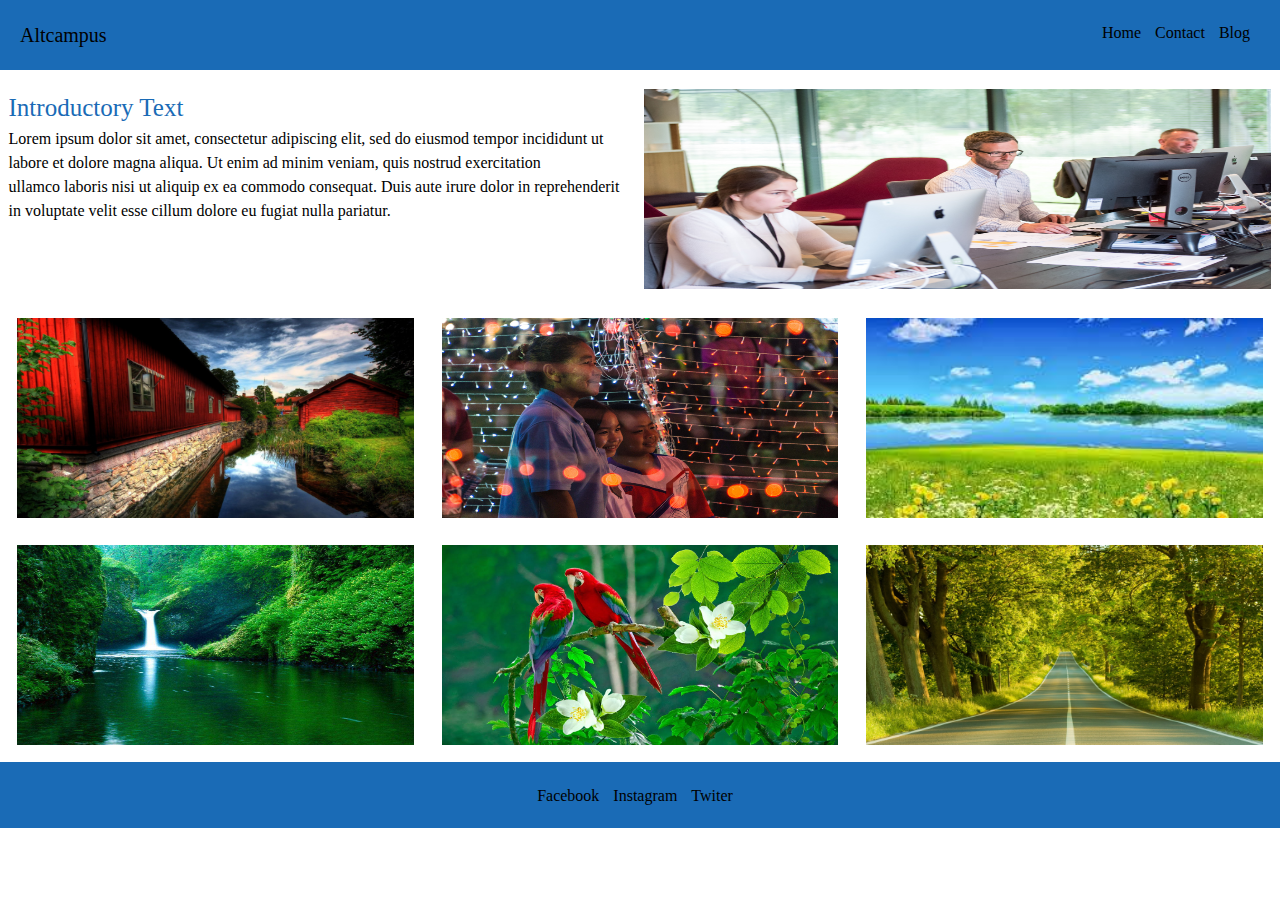
==== block-BHaabk/index.html @ a50d1d8a "flexbox-assignment" ====
<!DOCTYPE html>
<html lang="en">
  <head>
    <meta charset="UTF-8" />
    <title>flexbox</title>
    <link rel="stylesheet" href="style.css" />
  </head>
  <body>
    <header class="header">
      <div class="container">
        <h1>Altcampus</h1>
        <nav class="nav">
          <a href="#">Home</a>
          <a href="#">Contact</a>
          <a href="#">Blog</a>
        </nav>
      </div>
    </header>
    <main>
      <section>
        <article class="article-container">
          <div class="col">
            <h2>Introductory Text</h2>
            <p>
              Lorem ipsum dolor sit amet, consectetur adipiscing elit, sed do
              eiusmod tempor incididunt ut labore et dolore magna aliqua. Ut
              enim ad minim veniam, quis nostrud exercitation
            </p>
            <p>
              ullamco laboris nisi ut aliquip ex ea commodo consequat. Duis aute
              irure dolor in reprehenderit in voluptate velit esse cillum dolore
              eu fugiat nulla pariatur.
            </p>
          </div>
          <div class="col">
            <img class="image" src="assets/service.jpg" alt="service" />
          </div>
        </article>
      </section>
      <section>
        <article class="gallery">
          <div class="col-1">
            <img class="image" src="assets/632197.jpg" alt="image" />
          </div>
          <div class="col-1">
            <img class="image" src="assets/about.jpg" alt="image" />
          </div>
          <div class="col-1">
            <img class="image" src="assets/download.jpeg" alt="image" />
          </div>
          <div class="col-1">
            <img class="image" src="assets/PwQzGbX.jpg" alt="image" />
          </div>
          <div class="col-1">
            <img class="image" src="assets/maxresdefault.jpg" alt="image" />
          </div>
          <div class="col-1">
            <img
              class="image"
              src="assets/wallpaper-download-1.jpg"
              alt="image"
            />
          </div>
        </article>
      </section>
    </main>
    <footer class="footer">
      <nav class="nav">
        <a href="#">facebook</a>
        <a href="#">Instagram</a>
        <a href="#">Twiter</a>
      </nav>
    </footer>
  </body>
</html>
<!-- 
1. Create a simple page having a header, main content, and a footer.

2. Inside the header keep the brand name to the left and all the navigation to the right.

4. Inside the main content take an article section having two columns. In the first column put a heading and some introductory text of the article and in the second column take an image.

5. After the article section, take a gallery section, in which there will be two rows and in both the row there will be three columns. Each column must have a different image.

6. After the gallery section footer will come.

7. Use flexbox properties and values to create columns.
 -->
---- block-BHaabk/style.css ----
/* http://meyerweb.com/eric/tools/css/reset/ 
   v2.0 | 20110126
   License: none (public domain)
*/

html,
body,
div,
span,
applet,
object,
iframe,
h1,
h2,
h3,
h4,
h5,
h6,
p,
blockquote,
pre,
a,
abbr,
acronym,
address,
big,
cite,
code,
del,
dfn,
em,
img,
ins,
kbd,
q,
s,
samp,
small,
strike,
strong,
sub,
sup,
tt,
var,
b,
u,
i,
center,
dl,
dt,
dd,
ol,
ul,
li,
fieldset,
form,
label,
legend,
table,
caption,
tbody,
tfoot,
thead,
tr,
th,
td,
article,
aside,
canvas,
details,
embed,
figure,
figcaption,
footer,
header,
hgroup,
menu,
nav,
output,
ruby,
section,
summary,
time,
mark,
audio,
video {
  margin: 0;
  padding: 0;
  border: 0;
  font-size: 100%;
  font: inherit;
  vertical-align: baseline;
}
/* HTML5 display-role reset for older browsers */
article,
aside,
details,
figcaption,
figure,
footer,
header,
hgroup,
menu,
nav,
section {
  display: block;
}
body {
  line-height: 1;
}
ol,
ul {
  list-style: none;
}
blockquote,
q {
  quotes: none;
}
blockquote:before,
blockquote:after,
q:before,
q:after {
  content: "";
  content: none;
}
table {
  border-collapse: collapse;
  border-spacing: 0;
}
/* custom css */
body {
  line-height: 1.5;
  font-size: 16px;
}
/* header style */
.header {
  background-color: rgb(26, 107, 182);
  padding: 20px;
}
h1 {
  font-size: 20px;
}
.container {
  display: flex;
  justify-content: space-between;
}
.nav a {
  text-decoration: none;
  text-transform: capitalize;
  color: black;
  padding-right: 10px;
  vertical-align: middle;
}
.article-container {
  display: flex;
  margin: 1.5% 0;
  justify-content: space-evenly;
}
.col {
  width: 49%;
  height: 200px;
}
h2 {
  font-size: 25px;
  color: rgb(26, 107, 182);
}
.image {
  width: 100%;
  height: 200px;
}
.gallery {
  display: flex;
  flex-wrap: wrap;
  justify-content: space-evenly;
}
.col-1 {
  width: 31%;
  padding: 10px;
}
.footer {
  background-color: rgb(26, 107, 182);
  padding: 20px;
  display: flex;
  justify-content: center;
}
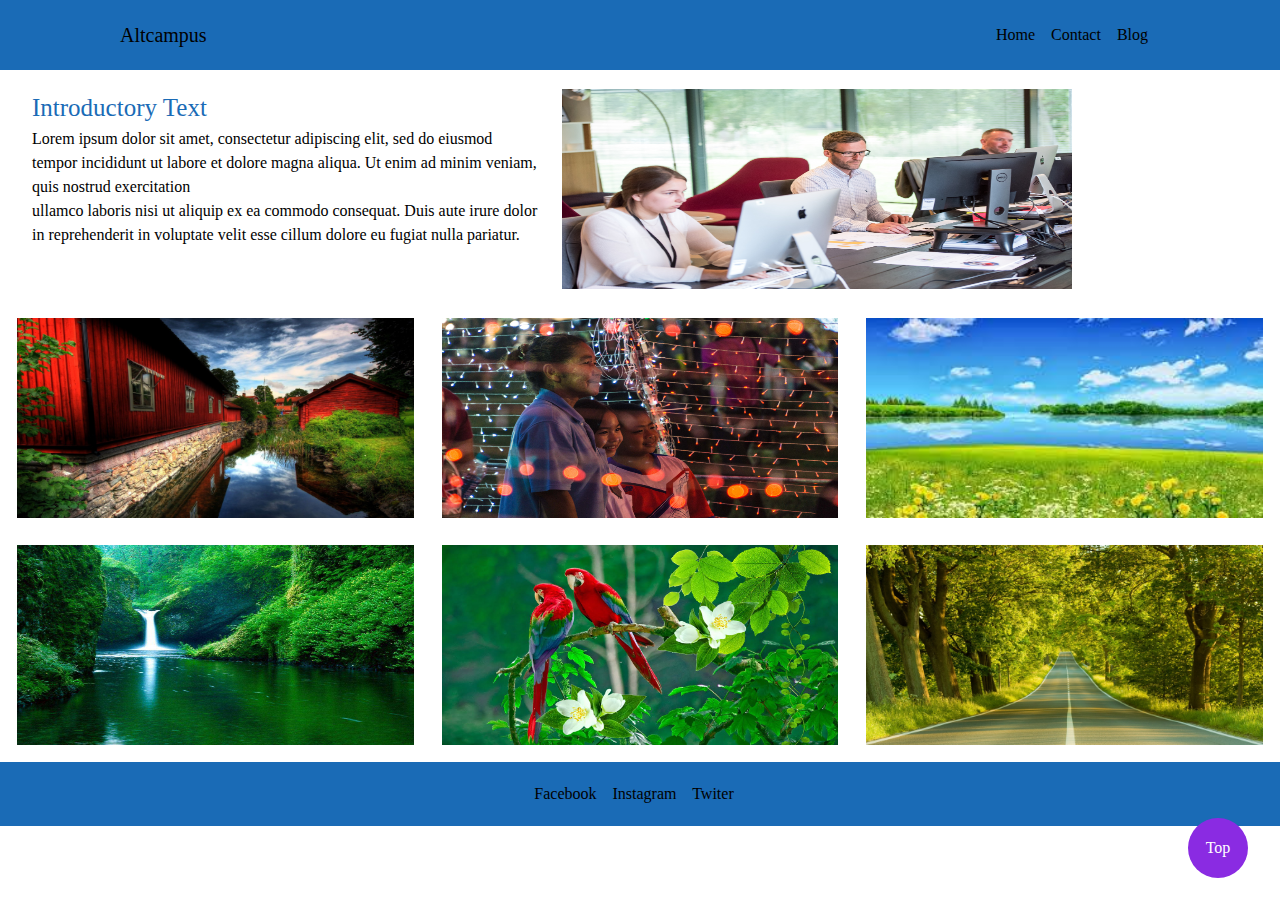
==== commit 74262005: "some changes flexbox-assignment" ====
--- a/block-BHaabk/index.html
+++ b/block-BHaabk/index.html
@@ -5,9 +5,9 @@
     <title>flexbox</title>
     <link rel="stylesheet" href="style.css" />
   </head>
-  <body>
+  <body id="top">
     <header class="header">
-      <div class="container">
+      <div class="container flex">
         <h1>Altcampus</h1>
         <nav class="nav">
           <a href="#">Home</a>
@@ -17,8 +17,8 @@
       </div>
     </header>
     <main>
-      <section>
-        <article class="article-container">
+      <section class="article-section">
+        <article class="container article-container">
           <div class="col">
             <h2>Introductory Text</h2>
             <p>
@@ -71,18 +71,6 @@
         <a href="#">Twiter</a>
       </nav>
     </footer>
+    <a href="#top" class="top-btn">Top</a>
   </body>
 </html>
-<!-- 
-1. Create a simple page having a header, main content, and a footer.
-
-2. Inside the header keep the brand name to the left and all the navigation to the right.
-
-4. Inside the main content take an article section having two columns. In the first column put a heading and some introductory text of the article and in the second column take an image.
-
-5. After the article section, take a gallery section, in which there will be two rows and in both the row there will be three columns. Each column must have a different image.
-
-6. After the gallery section footer will come.
-
-7. Use flexbox properties and values to create columns.
- -->
--- a/block-BHaabk/style.css
+++ b/block-BHaabk/style.css
@@ -133,6 +133,11 @@
   font-size: 16px;
 }
 /* header style */
+.container {
+  width: 1040px;
+  margin: 0 auto;
+  padding: 0 32px;
+}
 .header {
   background-color: rgb(26, 107, 182);
   padding: 20px;
@@ -140,21 +145,22 @@
 h1 {
   font-size: 20px;
 }
-.container {
+.flex {
   display: flex;
   justify-content: space-between;
+  align-items: center;
 }
 .nav a {
   text-decoration: none;
   text-transform: capitalize;
   color: black;
-  padding-right: 10px;
-  vertical-align: middle;
+  padding-right: 12px;
 }
 .article-container {
   display: flex;
   margin: 1.5% 0;
-  justify-content: space-evenly;
+  justify-content: space-between;
+  align-items: flex-start;
 }
 .col {
   width: 49%;
@@ -183,3 +189,17 @@
   display: flex;
   justify-content: center;
 }
+.top-btn {
+  width: 60px;
+  height: 60px;
+  display: flex;
+  justify-content: center;
+  align-items: center;
+  border-radius: 50%;
+  background-color: blueviolet;
+  color: white;
+  position: fixed;
+  right: 32px;
+  bottom: 22px;
+  text-decoration: none;
+}
